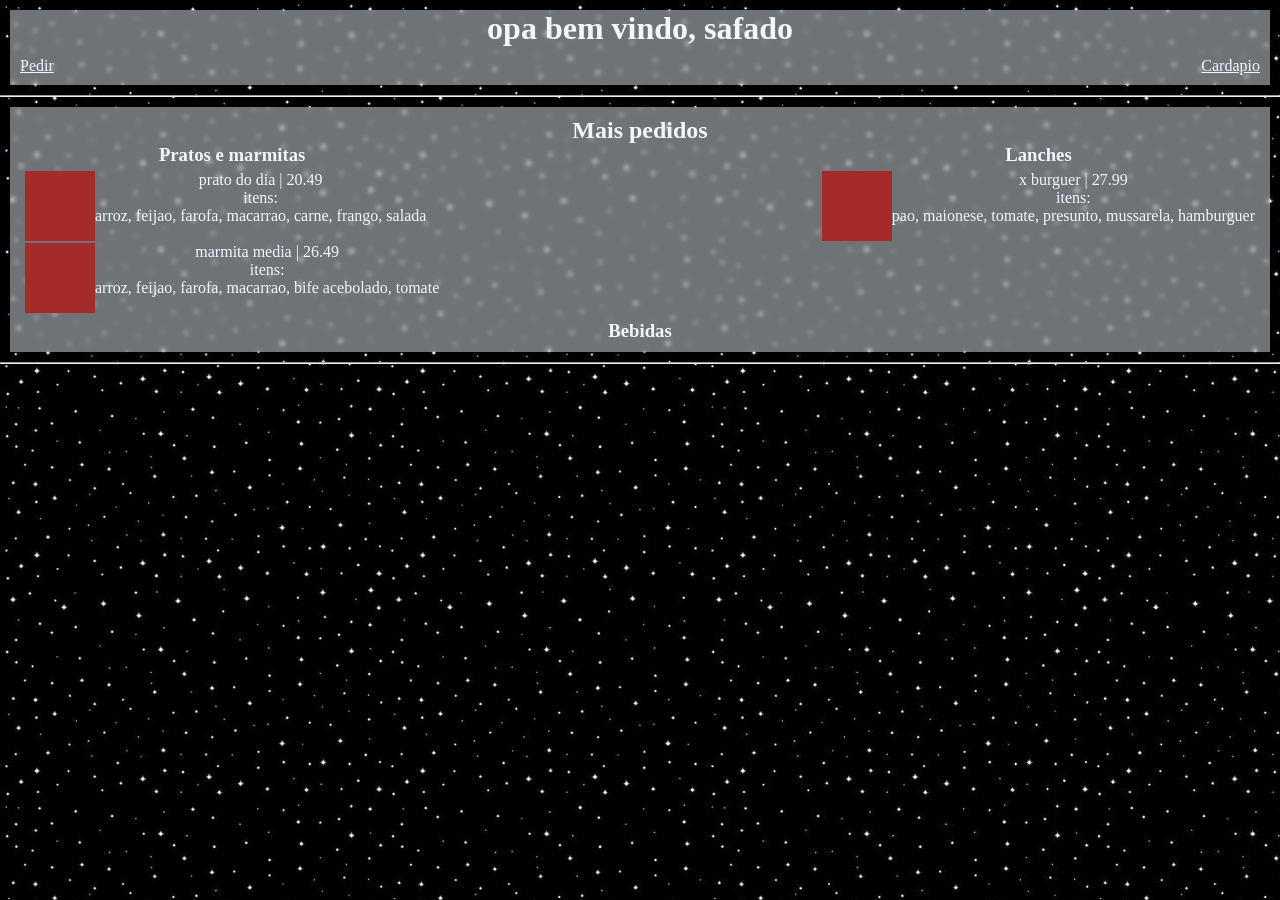
==== index.html @ acdf15b3 "definição do desin e layoult inicial das paginas" ====
<!DOCTYPE html>
<html lang="pt-br">

<head>
    <meta charset="UTF-8">
    <meta name="viewport" content="width=device-width, initial-scale=1.0">
    <link rel="stylesheet" href="src/css/Style.css">
    <script src="src/js/Script.js" defer></script>
    <title>Restaurante | HOME</title>
</head>

<body>
    <header>
        <h1 id="salut"></h1>
        <nav id="navHome">
            <a href="src/cadastro.html" target="_blank">Pedir</a>
            <a href="src/consulta.html" target="_blank">Cardapio</a>
        </nav>
    </header>
    <hr>
    <main>
        <h2>Mais pedidos</h2>
        <article class="flex">
            <div>
                <h3>Pratos e marmitas</h3>
                <div id="pratos" style="margin: 5px;"></div>
            </div>
            <div>
                <h3>Lanches</h3>
                <div id="lanches" style="margin: 5px;"9></div>
            </div>
        </article>
        <div>
            <h3>Bebidas</h3>
        </div>
    </main>
    <hr>
    <footer></footer>
</body>

</html>
---- src/css/Style.css ----
@charset "UTF-8";
/* design geral */
*{
    margin: 0;
    padding: 0;
    box-sizing: border-box;
}
body{
    background-image: url(/img/tmplete_fundo_galaxia.jpg);
    color: aliceblue;
}
/* design do cabeçalho */
header{
    margin: 10px;
    background-color: rgba(240, 248, 255, 0.462);
    backdrop-filter: blur(2px);
    display: flex;
    justify-content: center;
    text-align: center;
    flex-direction: column;
}
header >nav{
    display: inherit;
    justify-content: space-between;
    padding: 10px;
    
    >a{
        color: aliceblue;
    }

}
nav >a:hover{
    color: chartreuse;
}
/* design do conteudo principal */
main{
    background-color: rgba(240, 248, 255, 0.462);
    backdrop-filter: blur(2px);
    margin: 10px;padding: 10px;
    text-align: center;
}
.flex{
    display: flex;
    justify-content: space-between;
}
#img{
    background-color: brown;
    width: 70px;
    height: 70px;
}
/* design do rodapé */
footer{
    margin: 10px;
}
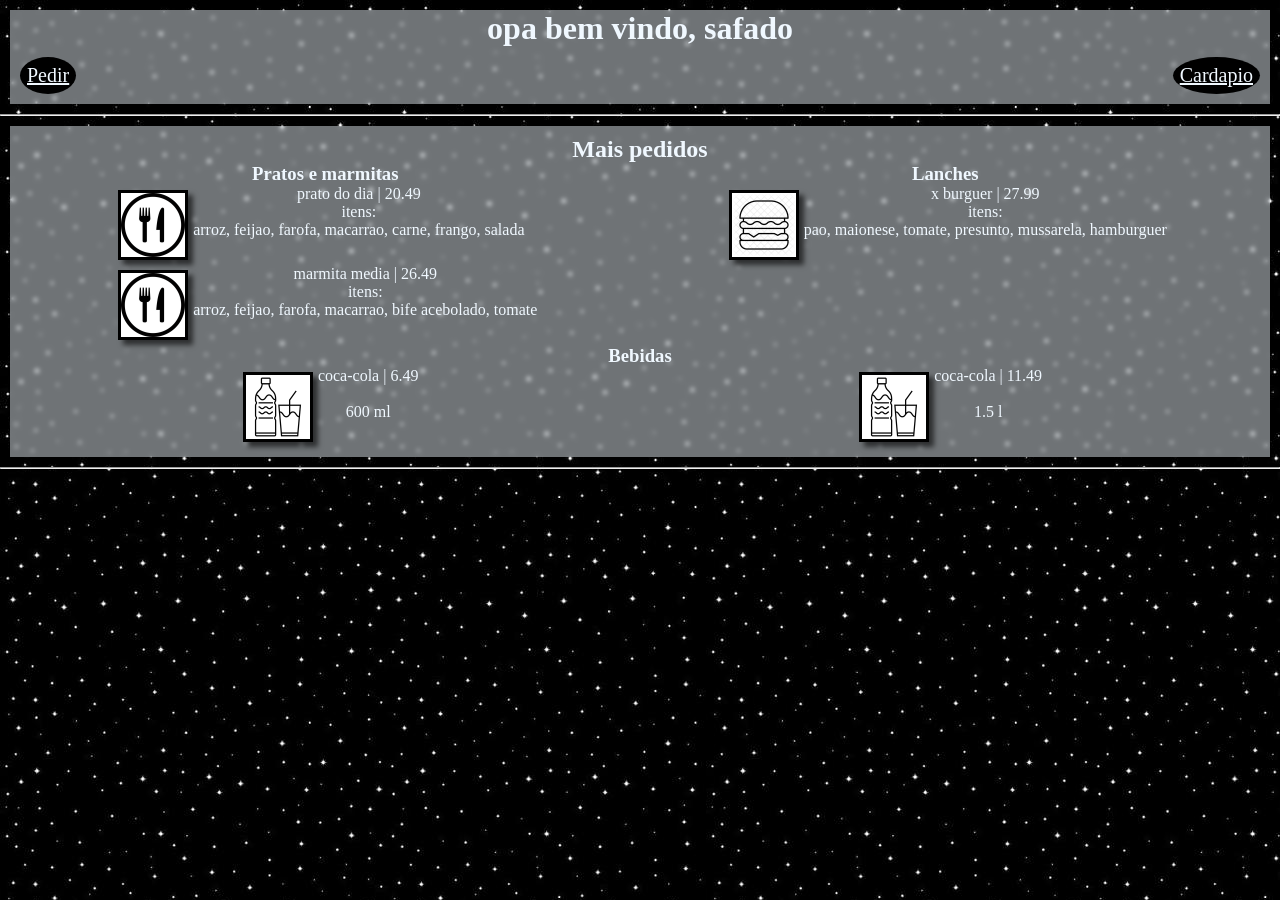
==== commit 426edcf8: "add imagens de ref e layout das bebidas" ====
--- a/index.html
+++ b/index.html
@@ -13,8 +13,8 @@
     <header>
         <h1 id="salut"></h1>
         <nav id="navHome">
-            <a href="src/cadastro.html" target="_blank">Pedir</a>
-            <a href="src/consulta.html" target="_blank">Cardapio</a>
+            <a class="btn" href="src/cadastro.html" target="_blank">Pedir</a>
+            <a  class="btn" href="src/consulta.html" target="_blank">Cardapio</a>
         </nav>
     </header>
     <hr>
@@ -23,15 +23,16 @@
         <article class="flex">
             <div>
                 <h3>Pratos e marmitas</h3>
-                <div id="pratos" style="margin: 5px;"></div>
+                <div id="pratos"></div>
             </div>
             <div>
                 <h3>Lanches</h3>
-                <div id="lanches" style="margin: 5px;"9></div>
+                <div id="lanches"></div>
             </div>
         </article>
-        <div>
             <h3>Bebidas</h3>
+            <!-- colocar como flexDirectionColumn, e não apenas flex para formatar ao adicionar mais itens na msm div-->
+            <div id="bebidas" class="flex"></div>
         </div>
     </main>
     <hr>
--- a/src/css/Style.css
+++ b/src/css/Style.css
@@ -8,6 +8,12 @@
 body{
     background-image: url(/img/tmplete_fundo_galaxia.jpg);
     color: aliceblue;
+}
+.btn{
+    font-size: 20px;
+    background-color: black;
+    padding: 7px;
+    border-radius: 50%;
 }
 /* design do cabeçalho */
 header{
@@ -30,7 +36,8 @@
 
 }
 nav >a:hover{
-    color: chartreuse;
+    color: black;
+    background-color: aliceblue;
 }
 /* design do conteudo principal */
 main{
@@ -41,12 +48,16 @@
 }
 .flex{
     display: flex;
-    justify-content: space-between;
+    justify-content: space-around;
 }
 #img{
-    background-color: brown;
+    background-color: white;
     width: 70px;
     height: 70px;
+    margin: 5px;
+    box-shadow: 5px 5px 5px #00000097;
+    border-color: black;
+    border-style: solid;
 }
 /* design do rodapé */
 footer{
